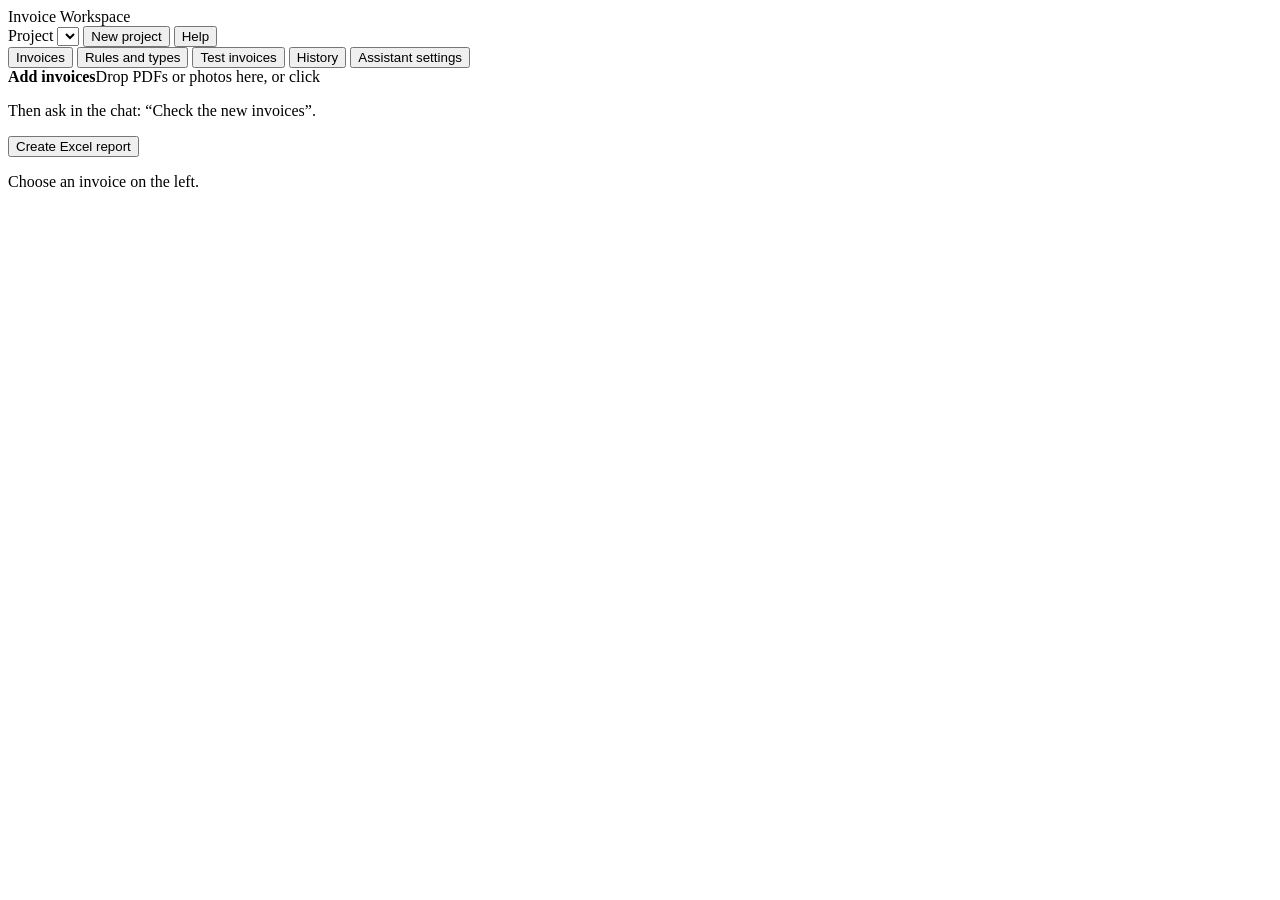
==== app/index.html @ a96b06a3 "Invoice workspace: skills for Claude Code and Codex, local review page, rule checks, evidence marks " ====
<!doctype html>
<html lang="en">
<head>
<meta charset="utf-8">
<meta name="viewport" content="width=device-width, initial-scale=1">
<title>Invoice Workspace</title>
<link rel="stylesheet" href="/app.css">
</head>
<body>
<header class="topbar">
  <div class="brand">Invoice Workspace</div>
  <label class="project-pick">Project
    <select id="project-select" aria-label="Selected project"></select>
  </label>
  <button type="button" class="ghost" id="new-project-btn">New project</button>
  <span class="spacer"></span>
  <button type="button" class="ghost" id="help-btn">Help</button>
</header>

<dialog id="help-dialog" class="wide">
  <div class="dialog-head"><h2>Help</h2><button type="button" class="ghost" id="help-close">Close</button></div>
  <h3>Ask in the chat</h3>
  <ul>
    <li><b>“Check the new invoices”</b>: reads each invoice, applies the confirmed rules and marks where it found things.</li>
    <li><b>“Propose rules from the guidelines”</b>: suggests rules with their source page and where to look.</li>
    <li><b>“Suggest improvements”</b>: looks at your corrections and proposes clearer descriptions. You approve them under Rules and types.</li>
    <li><b>“Run the test invoices”</b>: checks your test invoices again and compares with your confirmed answers.</li>
    <li><b>“Switch to project …”</b> or <b>“Start a new project”</b>.</li>
  </ul>
  <h3>On this page</h3>
  <p>Add invoices, review and correct results, approve proposals, edit descriptions and rules, see the history, and choose models under Assistant settings.</p>
  <h3>First-time setup</h3>
  <ol>
    <li>Install Python 3.10 or newer, and Claude Code (desktop app) or Codex.</li>
    <li>Open this folder in the app and ask: “Set this up”.</li>
    <li>Ask: “Open the workspace”, or double-click <code>start-workspace</code> in the folder.</li>
    <li>Choose a project at the top, or create one (you can start from a colleague’s setup file).</li>
    <li>Codex only: trust this folder when Codex asks, so it uses the assistant settings.</li>
  </ol>
  <p class="muted small">The full guide is in README.md in this folder.</p>
</dialog>

<dialog id="confirm-dialog">
  <p id="confirm-text"></p>
  <div class="row-end">
    <button type="button" class="ghost" id="confirm-no">Stay</button>
    <button type="button" class="primary" id="confirm-yes">Leave without saving</button>
  </div>
</dialog>

<dialog id="new-project-dialog">
  <form method="dialog" id="new-project-form">
    <h2>New project</h2>
    <label>Name <input id="new-project-name" required></label>
    <label>Start from the types and rules of
      <select id="new-project-copy"><option value="">Nothing, start empty</option></select>
    </label>
    <p class="muted">Copied rules start as proposed, so you confirm which apply.</p>
    <label>Or start from a setup file a colleague shared
      <input type="file" id="new-project-file" accept=".json">
    </label>
    <div class="row-end">
      <button type="button" class="ghost" id="new-project-cancel">Cancel</button>
      <button type="submit" class="primary">Create</button>
    </div>
  </form>
</dialog>

<nav class="tabs" role="tablist" aria-label="Sections">
  <button role="tab" id="tab-invoices" aria-selected="true" data-tab="invoices">Invoices</button>
  <button role="tab" id="tab-setup" aria-selected="false" data-tab="setup">Rules and types</button>
  <button role="tab" id="tab-tests" aria-selected="false" data-tab="tests">Test invoices</button>
  <button role="tab" id="tab-history" aria-selected="false" data-tab="history">History</button>
  <button role="tab" id="tab-settings" aria-selected="false" data-tab="settings">Assistant settings</button>
</nav>

<main>
  <div id="notice" class="notice" role="status" hidden></div>

  <section id="panel-invoices" class="panel" role="tabpanel" aria-labelledby="tab-invoices">
    <div class="invoices-layout">
      <aside class="invoice-list-wrap">
        <label class="drop" id="invoice-drop">
          <input type="file" id="invoice-upload" accept=".pdf,.png,.jpg,.jpeg,.webp" multiple hidden>
          <b>Add invoices</b><span>Drop PDFs or photos here, or click</span>
        </label>
        <p class="muted small">Then ask in the chat: “Check the new invoices”.</p>
        <ul id="invoice-list" class="invoice-list"></ul>
        <button type="button" class="ghost full" id="report-btn">Create Excel report</button>
      </aside>
      <div id="invoice-detail" class="invoice-detail">
        <p class="empty">Choose an invoice on the left.</p>
      </div>
    </div>
  </section>

  <section id="panel-setup" class="panel" role="tabpanel" aria-labelledby="tab-setup" hidden>
    <div id="proposals-box"></div>
    <nav class="subtabs" aria-label="Setup sections">
      <button data-sub="rules" class="active">Rules</button>
      <button data-sub="types">Invoice types</button>
      <button data-sub="fields">Fields to extract</button>
      <button data-sub="learnings">Tips from corrections</button>
      <button data-sub="project">Project details</button>
    </nav>
    <div id="setup-body"></div>
  </section>

  <section id="panel-tests" class="panel" role="tabpanel" aria-labelledby="tab-tests" hidden></section>
  <section id="panel-history" class="panel" role="tabpanel" aria-labelledby="tab-history" hidden></section>
  <section id="panel-settings" class="panel" role="tabpanel" aria-labelledby="tab-settings" hidden></section>
</main>

<script src="/app.js"></script>
</body>
</html>
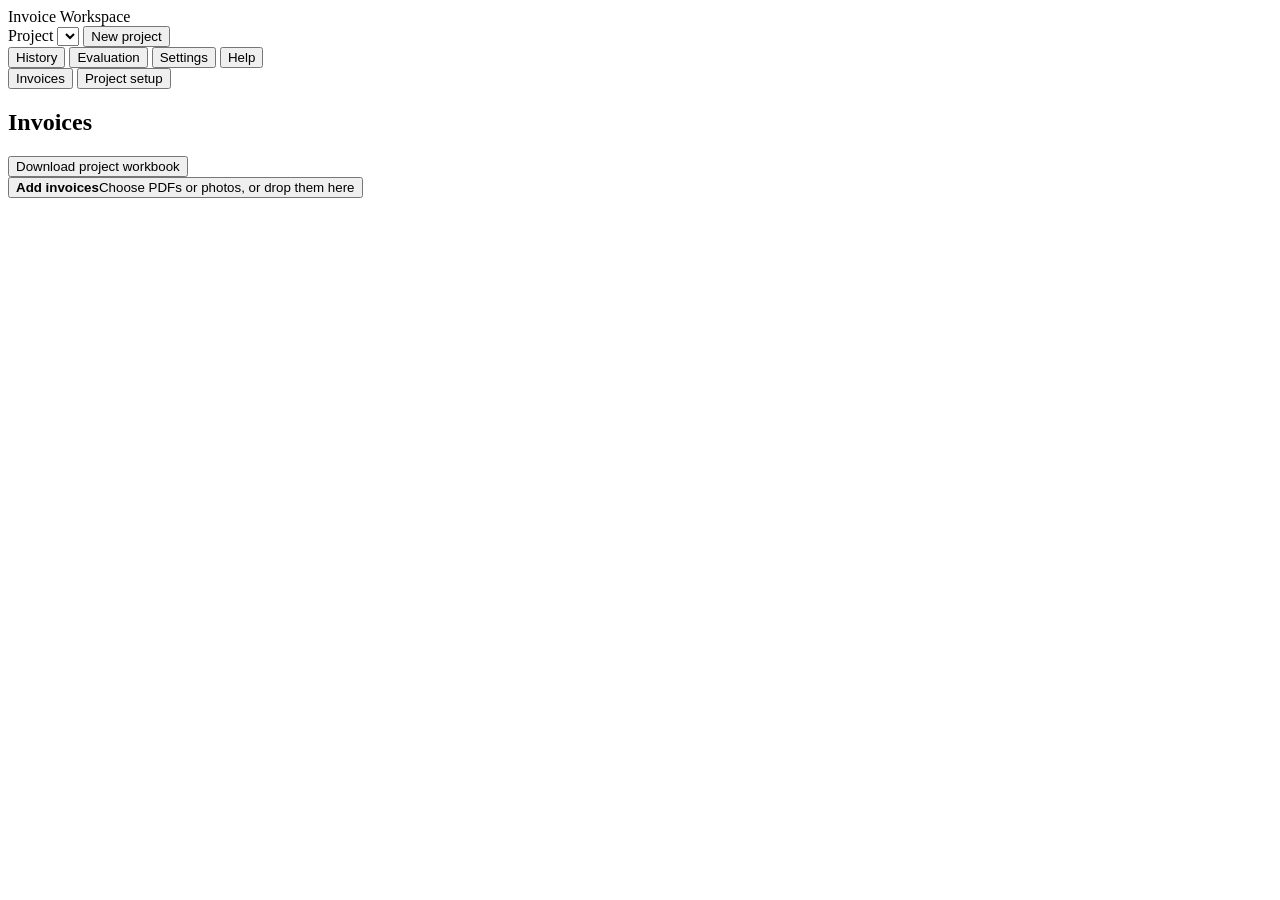
==== commit 21263fc5: "Update the local invoice review workflow, project setup, and pilot guide" ====
--- a/app/index.html
+++ b/app/index.html
@@ -14,7 +14,12 @@
   </label>
   <button type="button" class="ghost" id="new-project-btn">New project</button>
   <span class="spacer"></span>
-  <button type="button" class="ghost" id="help-btn">Help</button>
+  <nav class="utilities" aria-label="Workspace tools">
+    <button type="button" class="ghost" id="tab-history" data-tab="history">History</button>
+    <button type="button" class="ghost" id="tab-tests" data-tab="tests">Evaluation</button>
+    <button type="button" class="ghost" id="tab-settings" data-tab="settings">Settings</button>
+    <button type="button" class="ghost" id="help-btn">Help</button>
+  </nav>
 </header>
 
 <dialog id="help-dialog" class="wide">
@@ -23,16 +28,18 @@
   <ul>
     <li><b>“Check the new invoices”</b>: reads each invoice, applies the confirmed rules and marks where it found things.</li>
     <li><b>“Propose rules from the guidelines”</b>: suggests rules with their source page and where to look.</li>
-    <li><b>“Suggest improvements”</b>: looks at your corrections and proposes clearer descriptions. You approve them under Rules and types.</li>
+    <li><b>“Suggest improvements”</b>: looks at your corrections and proposes clearer descriptions. You approve them under Project setup.</li>
     <li><b>“Run the test invoices”</b>: checks your test invoices again and compares with your confirmed answers.</li>
     <li><b>“Switch to project …”</b> or <b>“Start a new project”</b>.</li>
   </ul>
+  <h3>Check a specific invoice</h3>
+  <p>Open the invoice, choose <b>Copy check request</b> and paste the request into your project chat. For one finding, use its <b>Copy question</b> action. Project and invoice IDs travel with the request.</p>
   <h3>On this page</h3>
   <p>Add invoices, review and correct results, approve proposals, edit descriptions and rules, see the history, and choose models under Assistant settings.</p>
   <h3>First-time setup</h3>
   <ol>
-    <li>Install Python 3.10 or newer, and Claude Code (desktop app) or Codex.</li>
-    <li>Open this folder in the app and ask: “Set this up”.</li>
+    <li>Sign in to Claude Code or Codex on this computer.</li>
+    <li>Open this folder in the app and ask: “Set this up”. The assistant installs Python and the required tools in the workspace folder.</li>
     <li>Ask: “Open the workspace”, or double-click <code>start-workspace</code> in the folder.</li>
     <li>Choose a project at the top, or create one (you can start from a colleague’s setup file).</li>
     <li>Codex only: trust this folder when Codex asks, so it uses the assistant settings.</li>
@@ -53,11 +60,12 @@
     <h2>New project</h2>
     <label>Name <input id="new-project-name" required></label>
     <label>Start from the types and rules of
-      <select id="new-project-copy"><option value="">Nothing, start empty</option></select>
+      <select id="new-project-copy"><option value="">Standard invoice fields</option></select>
     </label>
     <p class="muted">Copied rules start as proposed, so you confirm which apply.</p>
-    <label>Or start from a setup file a colleague shared
+    <label>Or import a shared setup file
       <input type="file" id="new-project-file" accept=".json">
+      <span class="small muted">The example setup is in templates/example-aexcid.json.</span>
     </label>
     <div class="row-end">
       <button type="button" class="ghost" id="new-project-cancel">Cancel</button>
@@ -66,35 +74,28 @@
   </form>
 </dialog>
 
-<nav class="tabs" role="tablist" aria-label="Sections">
-  <button role="tab" id="tab-invoices" aria-selected="true" data-tab="invoices">Invoices</button>
-  <button role="tab" id="tab-setup" aria-selected="false" data-tab="setup">Rules and types</button>
-  <button role="tab" id="tab-tests" aria-selected="false" data-tab="tests">Test invoices</button>
-  <button role="tab" id="tab-history" aria-selected="false" data-tab="history">History</button>
-  <button role="tab" id="tab-settings" aria-selected="false" data-tab="settings">Assistant settings</button>
+<nav class="tabs" aria-label="Main navigation">
+  <button type="button" id="tab-invoices" aria-current="page" data-tab="invoices">Invoices</button>
+  <button type="button" id="tab-setup" data-tab="setup">Project setup</button>
 </nav>
-
 <main>
   <div id="notice" class="notice" role="status" hidden></div>
-
-  <section id="panel-invoices" class="panel" role="tabpanel" aria-labelledby="tab-invoices">
-    <div class="invoices-layout">
-      <aside class="invoice-list-wrap">
-        <label class="drop" id="invoice-drop">
-          <input type="file" id="invoice-upload" accept=".pdf,.png,.jpg,.jpeg,.webp" multiple hidden>
-          <b>Add invoices</b><span>Drop PDFs or photos here, or click</span>
-        </label>
-        <p class="muted small">Then ask in the chat: “Check the new invoices”.</p>
-        <ul id="invoice-list" class="invoice-list"></ul>
-        <button type="button" class="ghost full" id="report-btn">Create Excel report</button>
-      </aside>
-      <div id="invoice-detail" class="invoice-detail">
-        <p class="empty">Choose an invoice on the left.</p>
-      </div>
+  <div id="no-project" class="empty" hidden><h2>Choose a project</h2><p>Select a project above or create one to start checking invoices.</p></div>
+  <section id="panel-invoices" class="panel" aria-labelledby="tab-invoices">
+    <div id="invoice-home">
+      <div class="section-head"><div><h1>Invoices</h1><p id="invoice-count" class="muted"></p></div>
+        <button type="button" class="ghost" id="report-btn">Download project workbook</button></div>
+      <button type="button" class="drop" id="invoice-drop"><b>Add invoices</b><span>Choose PDFs or photos, or drop them here</span></button>
+      <input type="file" id="invoice-upload" accept=".pdf,.png,.jpg,.jpeg,.webp" multiple hidden>
+      <details id="pending-batch" class="batch" hidden><summary id="pending-summary"></summary>
+        <ul id="pending-files"></ul><button type="button" id="pending-copy" class="primary">Copy batch check request</button></details>
+      <ul id="invoice-list" class="invoice-list"></ul>
     </div>
+    <section id="invoice-detail" class="invoice-detail" hidden></section>
   </section>
-
-  <section id="panel-setup" class="panel" role="tabpanel" aria-labelledby="tab-setup" hidden>
+  <section id="panel-setup" class="panel" aria-labelledby="tab-setup" hidden>
+    <div class="section-head"><h1>Project setup</h1></div>
+    <div id="guidelines-box"></div>
     <div id="proposals-box"></div>
     <nav class="subtabs" aria-label="Setup sections">
       <button data-sub="rules" class="active">Rules</button>
@@ -106,11 +107,11 @@
     <div id="setup-body"></div>
   </section>
 
-  <section id="panel-tests" class="panel" role="tabpanel" aria-labelledby="tab-tests" hidden></section>
-  <section id="panel-history" class="panel" role="tabpanel" aria-labelledby="tab-history" hidden></section>
-  <section id="panel-settings" class="panel" role="tabpanel" aria-labelledby="tab-settings" hidden></section>
+  <section id="panel-tests" class="panel" aria-labelledby="tab-tests" hidden></section>
+  <section id="panel-history" class="panel" aria-labelledby="tab-history" hidden></section>
+  <section id="panel-settings" class="panel" aria-labelledby="tab-settings" hidden></section>
 </main>
 
-<script src="/app.js"></script>
+<script type="module" src="/app.js"></script>
 </body>
 </html>
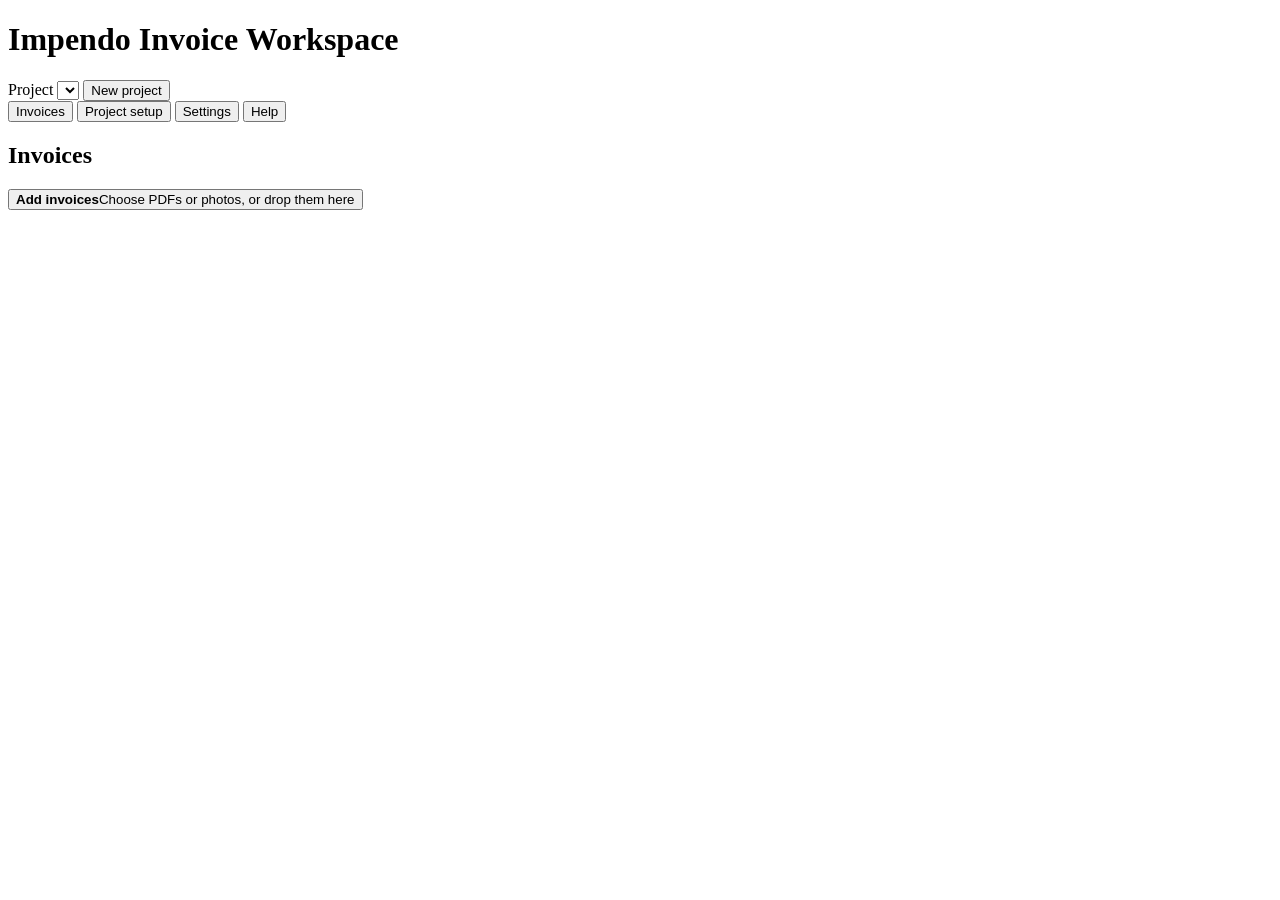
==== commit a83af328: "Improve invoice review workspace and document workflow plan" ====
--- a/app/index.html
+++ b/app/index.html
@@ -3,51 +3,21 @@
 <head>
 <meta charset="utf-8">
 <meta name="viewport" content="width=device-width, initial-scale=1">
-<title>Invoice Workspace</title>
+<title>Impendo Invoice Workspace</title>
 <link rel="stylesheet" href="/app.css">
 </head>
 <body>
 <header class="topbar">
-  <div class="brand">Invoice Workspace</div>
-  <label class="project-pick">Project
-    <select id="project-select" aria-label="Selected project"></select>
-  </label>
-  <button type="button" class="ghost" id="new-project-btn">New project</button>
-  <span class="spacer"></span>
-  <nav class="utilities" aria-label="Workspace tools">
-    <button type="button" class="ghost" id="tab-history" data-tab="history">History</button>
-    <button type="button" class="ghost" id="tab-tests" data-tab="tests">Evaluation</button>
-    <button type="button" class="ghost" id="tab-settings" data-tab="settings">Settings</button>
-    <button type="button" class="ghost" id="help-btn">Help</button>
-  </nav>
+  <h1 class="brand">Impendo Invoice Workspace</h1>
+  <div class="project-controls">
+    <label class="project-pick">Project
+      <span class="project-select-wrap"><select id="project-select" aria-label="Selected project"></select></span>
+    </label>
+    <button type="button" class="ghost" id="new-project-btn">New project</button>
+  </div>
 </header>
 
-<dialog id="help-dialog" class="wide">
-  <div class="dialog-head"><h2>Help</h2><button type="button" class="ghost" id="help-close">Close</button></div>
-  <h3>Ask in the chat</h3>
-  <ul>
-    <li><b>“Check the new invoices”</b>: reads each invoice, applies the confirmed rules and marks where it found things.</li>
-    <li><b>“Propose rules from the guidelines”</b>: suggests rules with their source page and where to look.</li>
-    <li><b>“Suggest improvements”</b>: looks at your corrections and proposes clearer descriptions. You approve them under Project setup.</li>
-    <li><b>“Run the test invoices”</b>: checks your test invoices again and compares with your confirmed answers.</li>
-    <li><b>“Switch to project …”</b> or <b>“Start a new project”</b>.</li>
-  </ul>
-  <h3>Check a specific invoice</h3>
-  <p>Open the invoice, choose <b>Copy check request</b> and paste the request into your project chat. For one finding, use its <b>Copy question</b> action. Project and invoice IDs travel with the request.</p>
-  <h3>On this page</h3>
-  <p>Add invoices, review and correct results, approve proposals, edit descriptions and rules, see the history, and choose models under Assistant settings.</p>
-  <h3>First-time setup</h3>
-  <ol>
-    <li>Sign in to Claude Code or Codex on this computer.</li>
-    <li>Open this folder in the app and ask: “Set this up”. The assistant installs Python and the required tools in the workspace folder.</li>
-    <li>Ask: “Open the workspace”, or double-click <code>start-workspace</code> in the folder.</li>
-    <li>Choose a project at the top, or create one (you can start from a colleague’s setup file).</li>
-    <li>Codex only: trust this folder when Codex asks, so it uses the assistant settings.</li>
-  </ol>
-  <p class="muted small">The full guide is in README.md in this folder.</p>
-</dialog>
-
-<dialog id="confirm-dialog">
+<dialog id="confirm-dialog" aria-labelledby="confirm-text">
   <p id="confirm-text"></p>
   <div class="row-end">
     <button type="button" class="ghost" id="confirm-no">Stay</button>
@@ -55,50 +25,75 @@
   </div>
 </dialog>
 
-<dialog id="new-project-dialog">
+<dialog id="new-project-dialog" aria-labelledby="new-project-title">
   <form method="dialog" id="new-project-form">
-    <h2>New project</h2>
+    <h2 id="new-project-title">New project</h2>
+    <div id="new-project-inputs">
     <label>Name <input id="new-project-name" required></label>
-    <label>Start from the types and rules of
-      <select id="new-project-copy"><option value="">Standard invoice fields</option></select>
+    <fieldset class="starting-setup">
+      <legend>Starting setup</legend>
+      <label><input type="radio" name="starting-setup" value="standard" checked>
+        <span><b>Standard invoice fields</b><small>Start with five common fields and no rules.</small></span>
+      </label>
+      <label><input type="radio" name="starting-setup" value="template">
+        <span><b>Bundled AEXCID template</b><small>Use the supplied invoice types, fields and proposed rules.</small></span>
+      </label>
+      <label id="copy-project-choice" hidden><input type="radio" name="starting-setup" value="copy">
+        <span><b>Copy an existing project</b><small>Use its current types, fields and rules. Confirmed rules become proposed.</small></span>
+      </label>
+      <label id="copy-project-label" hidden>Project to copy
+        <select id="new-project-copy" aria-label="Project to copy"></select>
+      </label>
+      <label><input type="radio" name="starting-setup" value="import">
+        <span><b>Import a setup file</b><small>Use a setup shared by a colleague.</small></span>
+      </label>
+      <label id="import-project-label" hidden>Setup file
+        <input type="file" id="new-project-file" accept=".json">
+      </label>
+    </fieldset>
+    <label>Funder guidelines (optional)
+      <input type="file" id="new-project-guidelines" accept=".pdf,.txt,.md" multiple>
+      <small>Guidelines are sent to Codex using your signed-in plan to detect proposed rules.</small>
     </label>
-    <p class="muted">Copied rules start as proposed, so you confirm which apply.</p>
-    <label>Or import a shared setup file
-      <input type="file" id="new-project-file" accept=".json">
-      <span class="small muted">The example setup is in templates/example-aexcid.json.</span>
-    </label>
+    </div>
+    <div id="new-project-result" hidden aria-live="polite"></div>
     <div class="row-end">
       <button type="button" class="ghost" id="new-project-cancel">Cancel</button>
       <button type="submit" class="primary">Create</button>
+      <button type="button" class="primary" id="new-project-propose" hidden>Copy rule proposal request</button>
     </div>
   </form>
 </dialog>
 
 <nav class="tabs" aria-label="Main navigation">
-  <button type="button" id="tab-invoices" aria-current="page" data-tab="invoices">Invoices</button>
-  <button type="button" id="tab-setup" data-tab="setup">Project setup</button>
+  <button type="button" id="tab-invoices" aria-current="page" aria-controls="panel-invoices" data-tab="invoices">Invoices</button>
+  <button type="button" id="tab-setup" aria-controls="panel-setup" data-tab="setup">Project setup</button>
+  <button type="button" id="tab-settings" aria-controls="panel-settings" data-tab="settings">Settings</button>
+  <button type="button" id="tab-help" aria-controls="panel-help" data-tab="help">Help</button>
 </nav>
 <main>
   <div id="notice" class="notice" role="status" hidden></div>
   <div id="no-project" class="empty" hidden><h2>Choose a project</h2><p>Select a project above or create one to start checking invoices.</p></div>
   <section id="panel-invoices" class="panel" aria-labelledby="tab-invoices">
     <div id="invoice-home">
-      <div class="section-head"><div><h1>Invoices</h1><p id="invoice-count" class="muted"></p></div>
-        <button type="button" class="ghost" id="report-btn">Download project workbook</button></div>
+      <div class="section-head"><div><h2 class="page-title">Invoices</h2><p id="invoice-count" class="muted"></p></div></div>
       <button type="button" class="drop" id="invoice-drop"><b>Add invoices</b><span>Choose PDFs or photos, or drop them here</span></button>
       <input type="file" id="invoice-upload" accept=".pdf,.png,.jpg,.jpeg,.webp" multiple hidden>
-      <details id="pending-batch" class="batch" hidden><summary id="pending-summary"></summary>
-        <ul id="pending-files"></ul><button type="button" id="pending-copy" class="primary">Copy batch check request</button></details>
-      <ul id="invoice-list" class="invoice-list"></ul>
+      <div id="invoice-upload-results"></div>
+      <div id="pending-batch" class="pending-batch" hidden>
+        <strong id="pending-summary"></strong>
+        <button type="button" id="pending-copy" class="primary">Copy check request</button>
+      </div>
+      <ul id="invoice-list" class="navigation-list invoice-list"></ul>
     </div>
     <section id="invoice-detail" class="invoice-detail" hidden></section>
   </section>
   <section id="panel-setup" class="panel" aria-labelledby="tab-setup" hidden>
-    <div class="section-head"><h1>Project setup</h1></div>
-    <div id="guidelines-box"></div>
-    <div id="proposals-box"></div>
+    <div class="section-head"><h2 class="page-title">Project setup</h2></div>
+    <div id="setup-notice" class="setup-notice" role="status" aria-live="polite" hidden></div>
     <nav class="subtabs" aria-label="Setup sections">
-      <button data-sub="rules" class="active">Rules</button>
+      <button data-sub="inbox" hidden>Inbox <span id="inbox-count"></span></button>
+      <button data-sub="rules">Rules</button>
       <button data-sub="types">Invoice types</button>
       <button data-sub="fields">Fields to extract</button>
       <button data-sub="learnings">Tips from corrections</button>
@@ -107,9 +102,50 @@
     <div id="setup-body"></div>
   </section>
 
-  <section id="panel-tests" class="panel" aria-labelledby="tab-tests" hidden></section>
-  <section id="panel-history" class="panel" aria-labelledby="tab-history" hidden></section>
-  <section id="panel-settings" class="panel" aria-labelledby="tab-settings" hidden></section>
+  <section id="panel-settings" class="panel" aria-labelledby="tab-settings" hidden>
+    <div class="section-head"><h2 class="page-title">Settings</h2></div>
+    <nav class="subtabs" aria-label="Settings sections">
+      <button type="button" data-settings-sub="export" aria-controls="panel-export" aria-current="page">Export</button>
+      <button type="button" data-settings-sub="history" aria-controls="panel-history">History</button>
+      <button type="button" data-settings-sub="assistant" aria-controls="panel-assistant-settings">Assistant settings</button>
+    </nav>
+    <section id="panel-export" data-settings-panel="export" aria-labelledby="export-title" hidden>
+      <h3 id="export-title">Export</h3>
+      <div id="export-body"></div>
+    </section>
+    <section id="panel-history" data-settings-panel="history" aria-labelledby="history-title" hidden>
+      <h3 id="history-title">History</h3>
+      <div id="history-body"></div>
+    </section>
+    <section id="panel-assistant-settings" data-settings-panel="assistant" aria-labelledby="assistant-settings-title" hidden>
+      <h3 id="assistant-settings-title">Assistant settings</h3>
+      <div id="assistant-settings-body"></div>
+    </section>
+  </section>
+  <section id="panel-help" class="panel help" aria-labelledby="tab-help" hidden>
+    <div class="section-head"><h2 class="page-title">Help</h2></div>
+    <h3>Ask in the chat</h3>
+    <ul>
+      <li><b>“Check the new invoices”</b> reads each invoice, applies the confirmed rules and marks the evidence.</li>
+      <li><b>“Propose rules from the guidelines”</b> suggests rules, cites the source page and explains where to look.</li>
+      <li><b>“Suggest improvements”</b> uses your corrections to propose clearer descriptions. Review them in the Project setup Inbox.</li>
+      <li>Use <b>“Switch to project …”</b> or <b>“Start a new project”</b> to manage projects from the chat.</li>
+    </ul>
+    <h3>Check a specific invoice</h3>
+    <p>Open the invoice, choose <b>Copy check request</b> and paste the request into your project chat. For one finding, use its <b>Copy question</b> action. Project and invoice IDs travel with the request.</p>
+    <h3>Use the workspace</h3>
+    <p>Use <b>Invoices</b> to add invoices, review findings and correct results. Choose an outcome at the top of a rule finding and enter your reason, or use <b>Edit reason</b> to explain the existing decision. On a checked invoice, <b>Export</b> offers the marked PDF, CSV and copyable results.</p>
+    <p>Under <b>Project setup</b>, add funder guidelines in <b>Project details</b>, review proposals in the <b>Inbox</b> and edit descriptions and rules. In <b>Settings → Export</b>, you can also download workbooks, setup files and selected history entries, or copy a confirmed spreadsheet row. Open <b>History</b> to see project activity or <b>Assistant settings</b> to choose models.</p>
+    <h3>First-time setup</h3>
+    <ol>
+      <li>Sign in to Claude Code or Codex on this computer.</li>
+      <li>Open this folder in the app and ask “Set this up”. The assistant installs Python and the required tools in the workspace folder.</li>
+      <li>Ask “Open the workspace”, or double-click <code>start-workspace</code> in the folder.</li>
+      <li>Choose a project at the top, or create one. Choose Template project to start with the AEXCID invoice types, fields to extract and proposed rules.</li>
+      <li>If you use Codex, trust this folder when prompted so Codex uses the assistant settings.</li>
+    </ol>
+    <p class="muted small">The full guide is in README.md in this folder.</p>
+  </section>
 </main>
 
 <script type="module" src="/app.js"></script>
